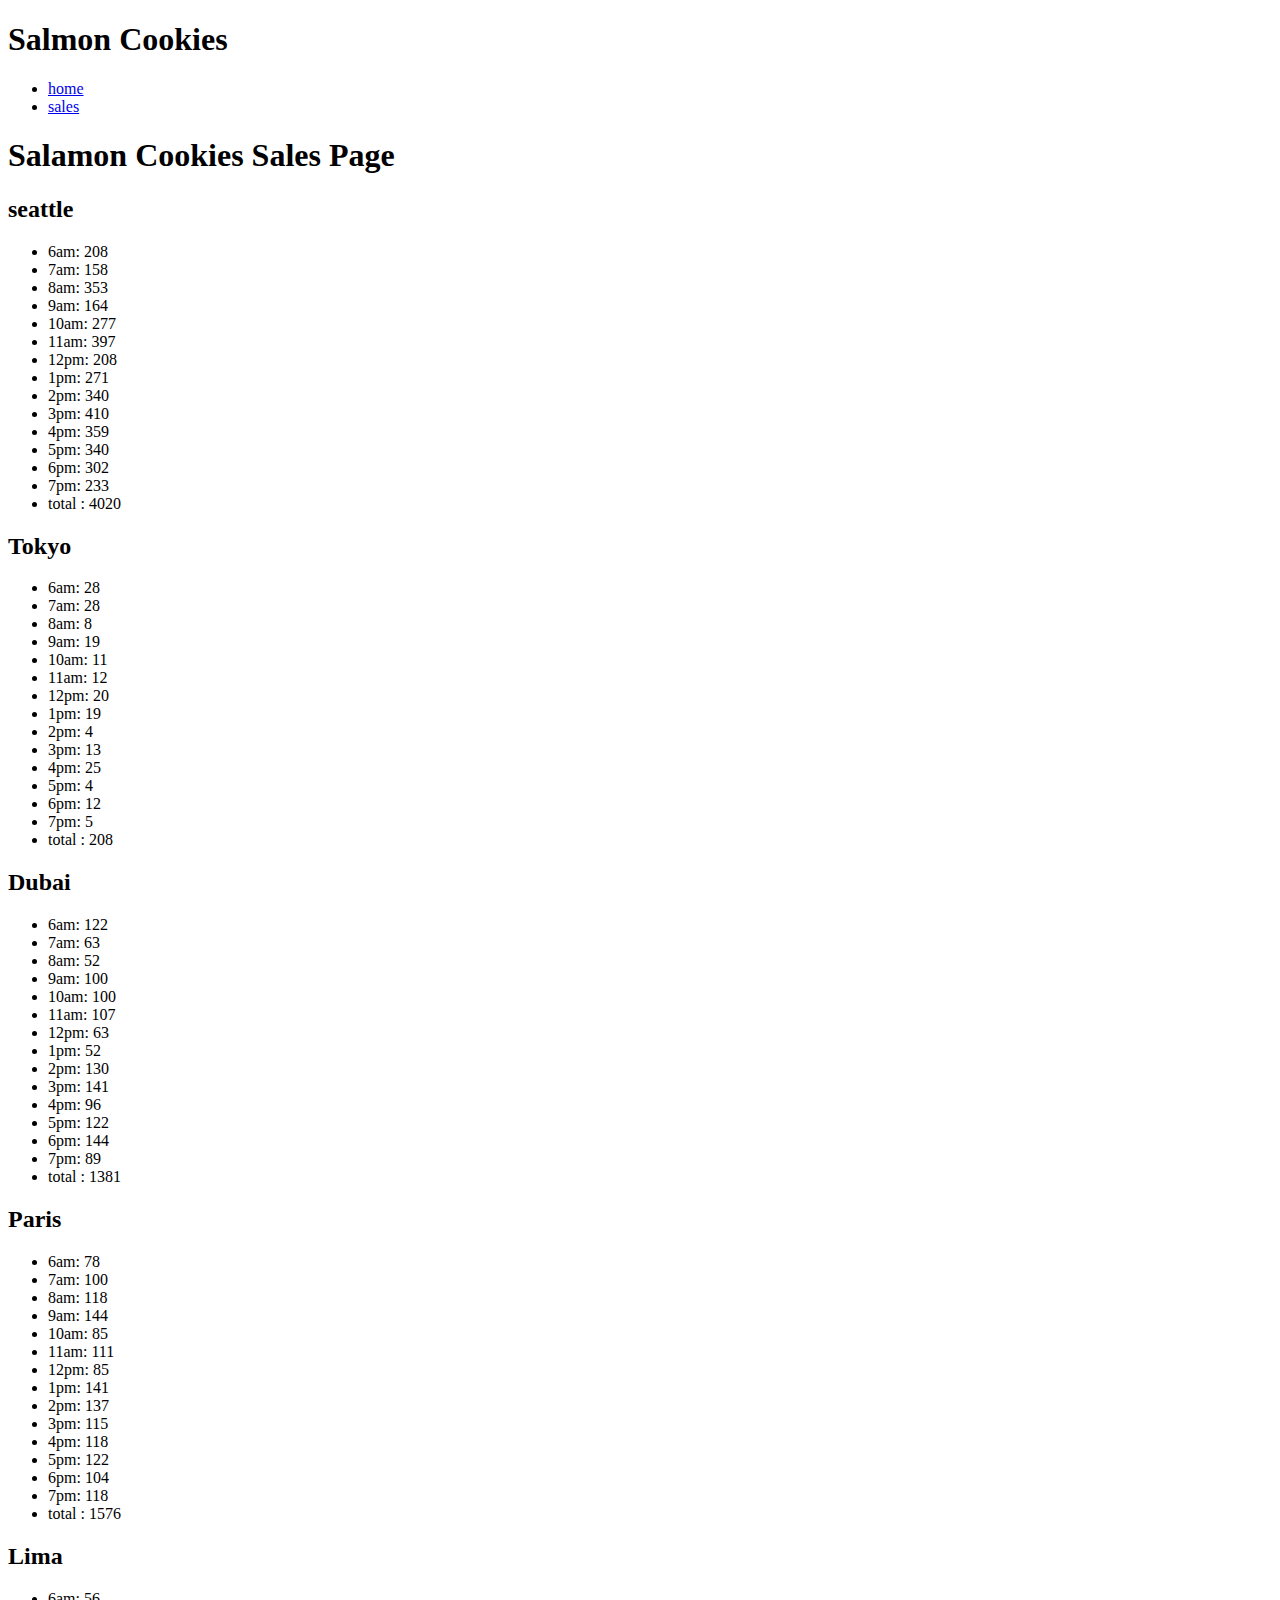
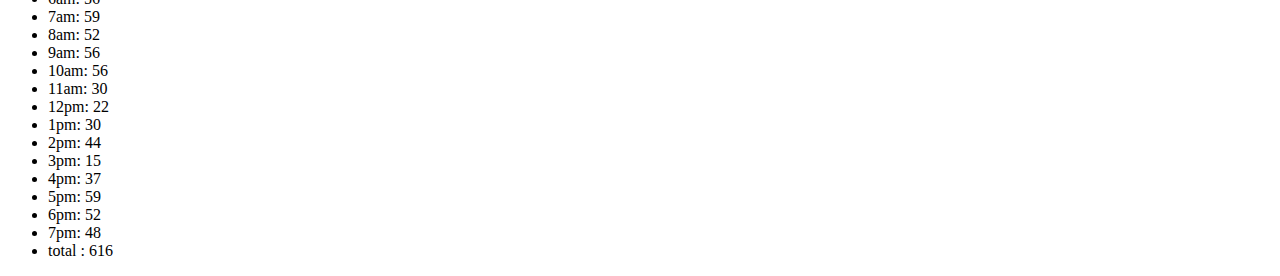
==== sales.html @ d073a7d3 "first class06 commit" ====
<!DOCTYPE html>
<html lang="en">
<head>
    <title>Salmon Cookies Stand</title>
    <!-- <link rel="stylesheet" href="css/reset.css"> -->
    <link rel="stylesheet" href="css/style.css">
</head>
<body>
    <header>
        <h1>Salmon Cookies</h1>
        <nav>
            <ul>
                <li><a href="index.html">home</a></li>
                <li><a href="sales.html">sales</a></li>
            </ul>
        </nav>
    </header>
    <main>
        <h1>Salamon Cookies Sales Page</h1>
        <article id="list">
    
        </article>
    </main>
    
    <script src="scripts/app.js"></script>
</body>
</html>
---- css/style.css ----
.myHeader {
    background-color: orange;
    font-family: 'Balsamiq Sans', cursive;
    padding: 10px;
    position: fixed;
    top: 0;
    width: 100%;
    height: 50px;
}

.myHeader h2 {
    float: left;

}

.myHeader nav {
    float: right;
    padding: 0 40px;
}

.myHeader nav li {
    display: inline;
    padding: 10px;
}
.myHeader nav li a{
    text-decoration: none;
    color: wheat;
}
.pages {
    background-color: tomato;
    color: wheat;
}

main div img{
    /* height: 100px; */
    margin-left: 300px;
    margin-top: 200px;
}
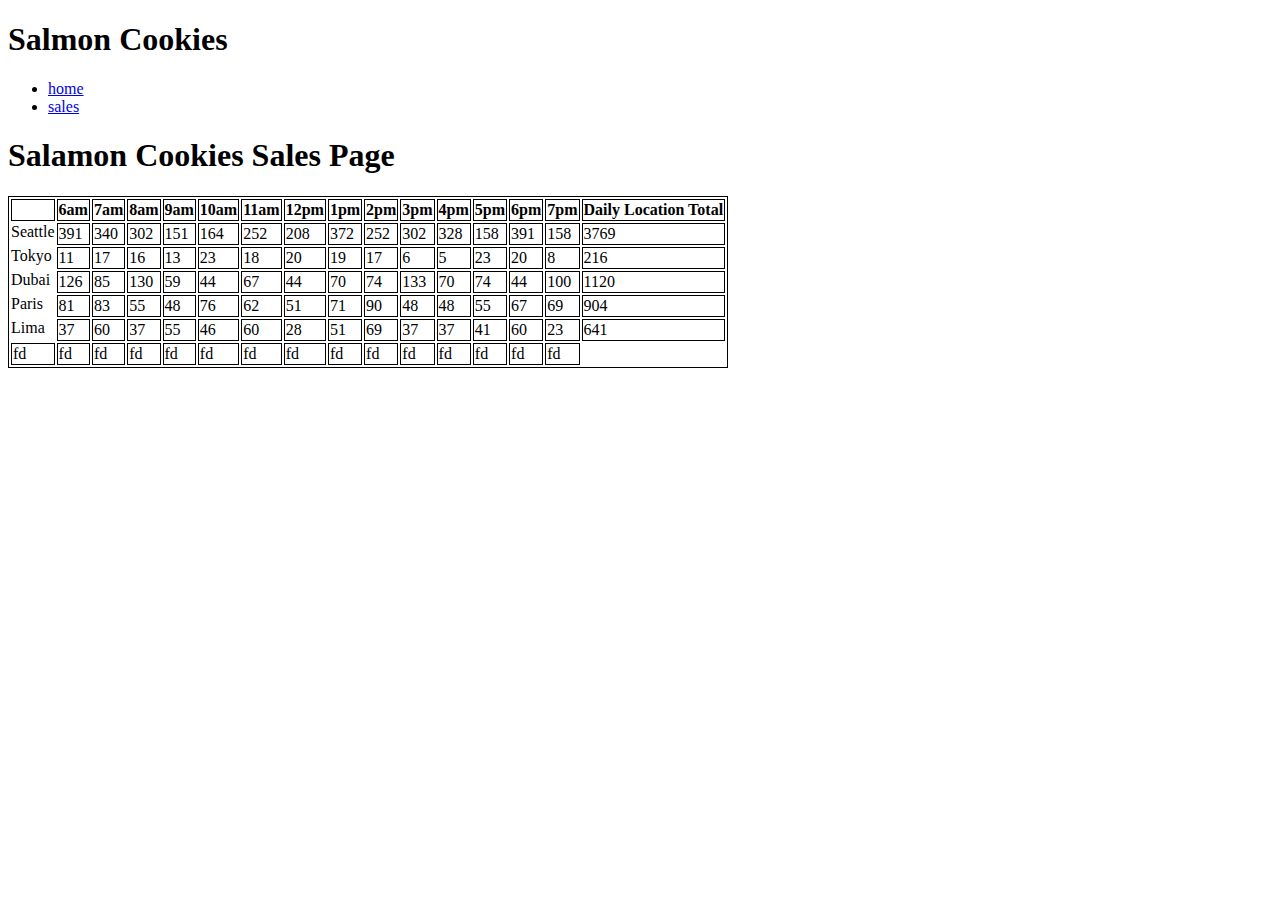
==== commit 5f99d8fa: "class07 modifide code" ====
--- a/sales.html
+++ b/sales.html
@@ -17,9 +17,9 @@
     </header>
     <main>
         <h1>Salamon Cookies Sales Page</h1>
-        <article id="list">
+        <div id="list">
     
-        </article>
+        </div>
     </main>
     
     <script src="scripts/app.js"></script>
--- a/css/style.css
+++ b/css/style.css
@@ -36,3 +36,6 @@
     margin-left: 300px;
     margin-top: 200px;
 }
+table,th,td {
+    border: 1px solid black;
+}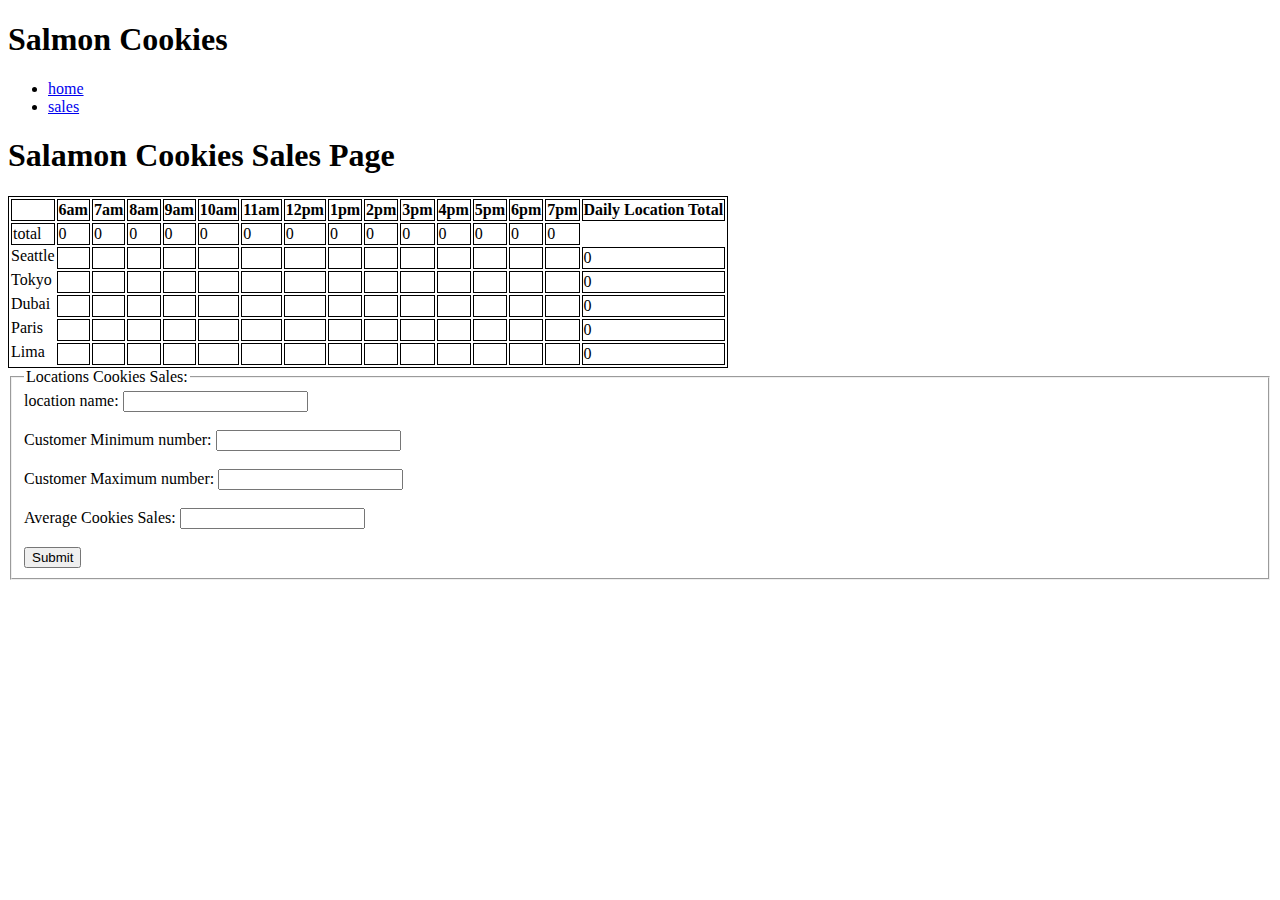
==== commit 74957691: "first class09 commit" ====
--- a/sales.html
+++ b/sales.html
@@ -18,8 +18,23 @@
     <main>
         <h1>Salamon Cookies Sales Page</h1>
         <div id="list">
-    
         </div>
+        <form action="#" id="locations">
+            <fieldset>
+             <legend>Locations Cookies Sales:</legend>
+             <label for="location">location name:</label>
+             <input type="text" id="location"><br><br>
+             <label for="minimim">Customer Minimum number:</label>
+             <input type="text" id="minimum"><br><br>
+             <label for="maximum">Customer Maximum number:</label>
+             <input type="text" id="maximum"><br><br>
+             <label for="avgCookies">Average Cookies Sales:</label>
+             <input type="text" id="avgCookies" ><br><br>
+             <input type="submit" value="Submit">
+            </fieldset>
+           </form>
+           
+
     </main>
     
     <script src="scripts/app.js"></script>
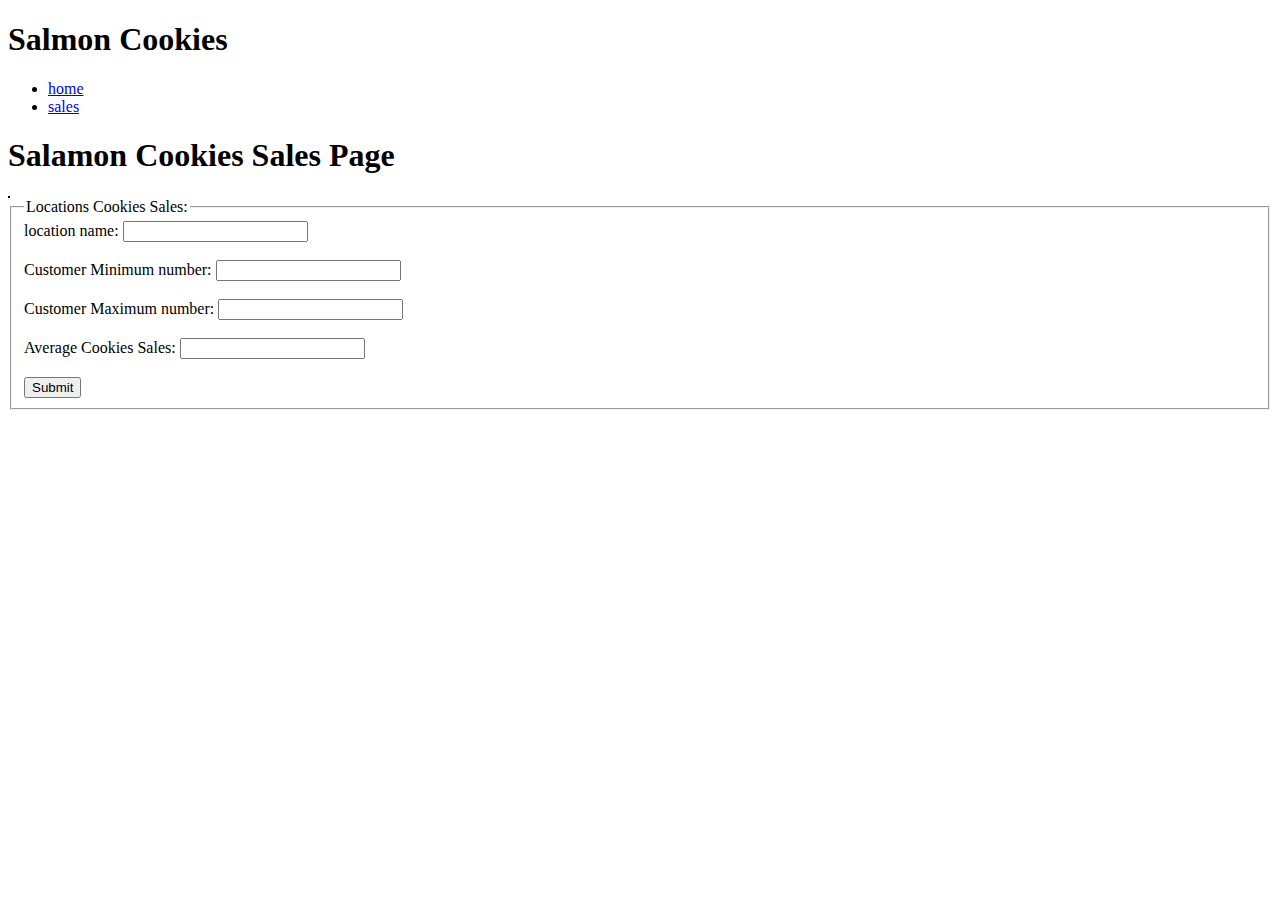
==== commit 027cf36d: "added new city form" ====
--- a/sales.html
+++ b/sales.html
@@ -24,7 +24,7 @@
              <legend>Locations Cookies Sales:</legend>
              <label for="location">location name:</label>
              <input type="text" id="location"><br><br>
-             <label for="minimim">Customer Minimum number:</label>
+             <label for="minimum">Customer Minimum number:</label>
              <input type="text" id="minimum"><br><br>
              <label for="maximum">Customer Maximum number:</label>
              <input type="text" id="maximum"><br><br>
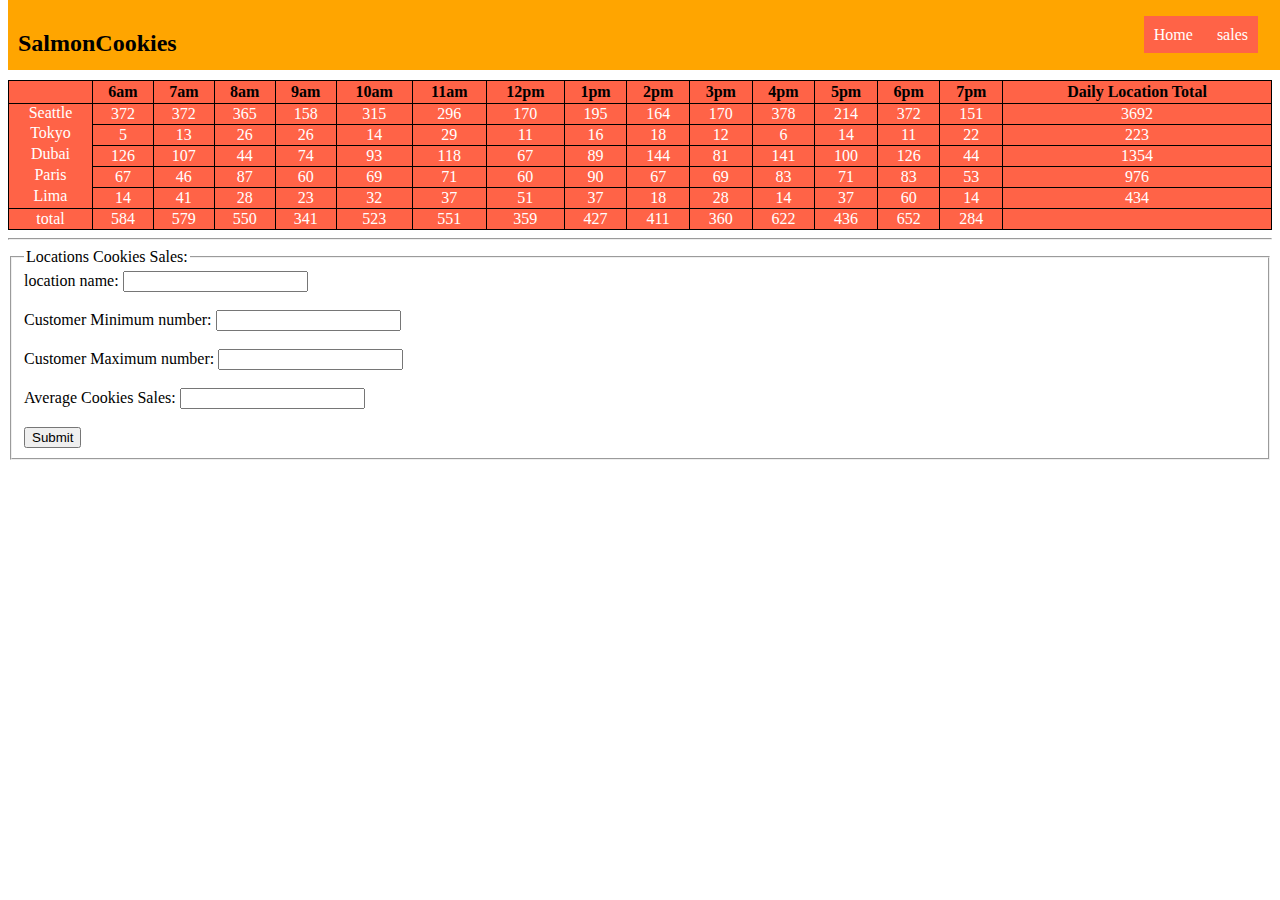
==== commit 679fb7c8: "added more CSS" ====
--- a/sales.html
+++ b/sales.html
@@ -1,17 +1,19 @@
 <!DOCTYPE html>
 <html lang="en">
+
 <head>
     <title>Salmon Cookies Stand</title>
     <!-- <link rel="stylesheet" href="css/reset.css"> -->
     <link rel="stylesheet" href="css/style.css">
 </head>
+
 <body>
-    <header>
-        <h1>Salmon Cookies</h1>
+    <header class="myHeader">
+        <h2>SalmonCookies</h2>
         <nav>
             <ul>
-                <li><a href="index.html">home</a></li>
-                <li><a href="sales.html">sales</a></li>
+                <li class="pages"><a href="#">Home</a> </li>
+                <li class="pages"><a href="sales.html">sales</a> </li>
             </ul>
         </nav>
     </header>
@@ -19,24 +21,26 @@
         <h1>Salamon Cookies Sales Page</h1>
         <div id="list">
         </div>
+        <hr>
         <form action="#" id="locations">
             <fieldset>
-             <legend>Locations Cookies Sales:</legend>
-             <label for="location">location name:</label>
-             <input type="text" id="location"><br><br>
-             <label for="minimum">Customer Minimum number:</label>
-             <input type="text" id="minimum"><br><br>
-             <label for="maximum">Customer Maximum number:</label>
-             <input type="text" id="maximum"><br><br>
-             <label for="avgCookies">Average Cookies Sales:</label>
-             <input type="text" id="avgCookies" ><br><br>
-             <input type="submit" value="Submit">
+                <legend>Locations Cookies Sales:</legend>
+                <label for="location">location name:</label>
+                <input type="text" id="location"><br><br>
+                <label for="minimum">Customer Minimum number:</label>
+                <input type="number" id="minimum"><br><br>
+                <label for="maximum">Customer Maximum number:</label>
+                <input type="number" id="maximum"><br><br>
+                <label for="avgCookies">Average Cookies Sales:</label>
+                <input type="number" id="avgCookies"><br><br>
+                <input type="submit" value="Submit">
             </fieldset>
-           </form>
-           
+        </form>
+
 
     </main>
-    
+
     <script src="scripts/app.js"></script>
 </body>
+
 </html>--- a/css/style.css
+++ b/css/style.css
@@ -22,20 +22,83 @@
     display: inline;
     padding: 10px;
 }
-.myHeader nav li a{
+
+.myHeader nav li a {
     text-decoration: none;
-    color: wheat;
+    color: rgb(255, 255, 255);
 }
+
 .pages {
     background-color: tomato;
-    color: wheat;
+    color: rgb(255, 255, 255);
 }
 
-main div img{
+main div img {
     /* height: 100px; */
     margin-left: 300px;
     margin-top: 200px;
 }
-table,th,td {
+
+table,
+th,
+td {
     border: 1px solid black;
+}
+
+.city {
+    background-color: chocolate;
+    color: white;
+    font-family: fantasy;
+}
+
+.location {
+    text-align: center;
+}
+
+.location h3 {
+    font-family: Arial, Helvetica, sans-serif
+}
+
+#hours {}
+
+#hours p {
+    font-family: fantasy;
+    background-color: tomato;
+    color: rgb(255, 255, 255);
+    padding-top: 20px;
+    text-align: center;
+}
+
+div h4 {
+    margin-top: 20px;
+    text-align: center;
+    font-family: fantasy;
+}
+
+#family {
+    margin-top: 10px;
+}
+
+#list {
+    /* background-color: turquoise; */
+    font-family: fantasy;
+
+}
+
+table {
+    border-collapse: collapse;
+    text-align: center;
+    margin-top: 10px;
+    width: 100%;
+    font-family: fantasy;
+    background-color:tomato;
+}
+
+th {
+    height: 20px;
+    color: black;
+}
+
+tr {
+    color: white;
 }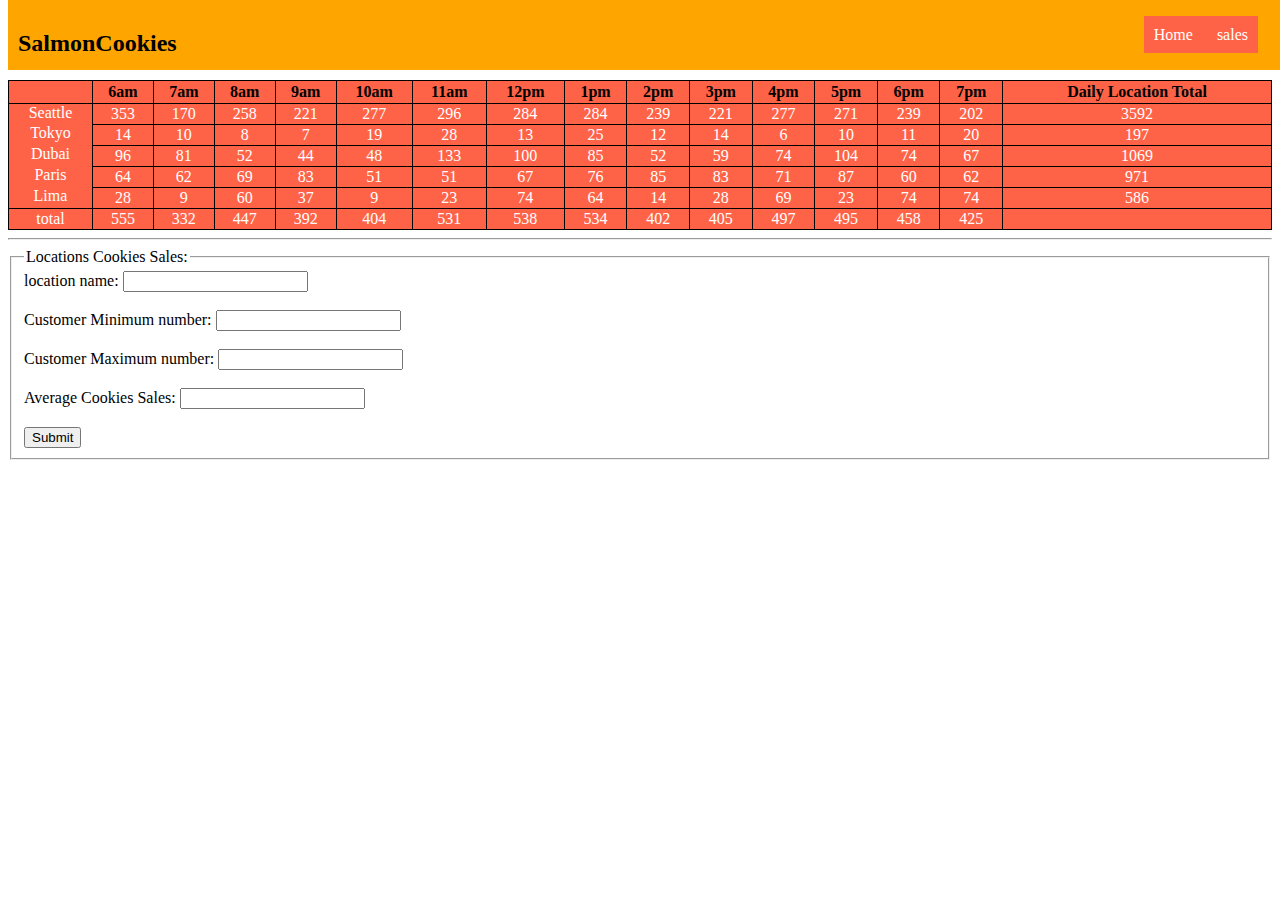
==== commit 96f8bd19: "fixed index.html images" ====
--- a/sales.html
+++ b/sales.html
@@ -12,8 +12,8 @@
         <h2>SalmonCookies</h2>
         <nav>
             <ul>
-                <li class="pages"><a href="#">Home</a> </li>
-                <li class="pages"><a href="sales.html">sales</a> </li>
+                <li class="pages"><a href="index.html">Home</a> </li>
+                <li class="pages"><a href="#">sales</a> </li>
             </ul>
         </nav>
     </header>
--- a/css/style.css
+++ b/css/style.css
@@ -91,7 +91,7 @@
     margin-top: 10px;
     width: 100%;
     font-family: fantasy;
-    background-color:tomato;
+    background-color: tomato;
 }
 
 th {
@@ -101,4 +101,17 @@
 
 tr {
     color: white;
-}+}
+
+.product p{
+    background-color: orange;
+    font-family: fantasy;
+    text-align: center;
+    color: white;
+}
+
+.product ul img{
+    border: 1px solid black;
+    margin: 10px;
+}
+
